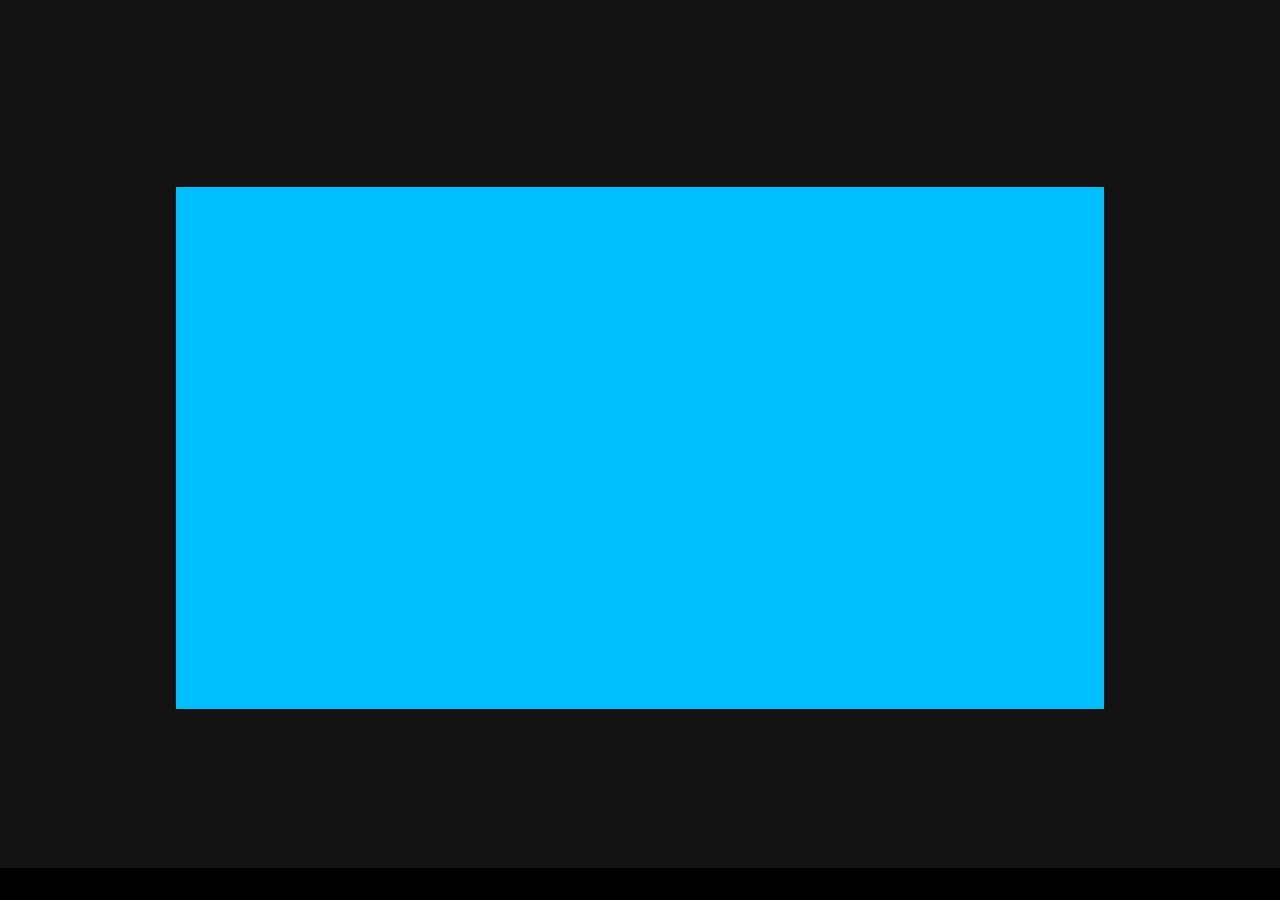
==== index.html @ 817831b6 "Init" ====
<!DOCTYPE html>
<html>
<head>
    <meta charset="utf-8">
    <meta http-equiv="X-UA-Compatible" content="IE=edge">
    <title>lonely_land</title>
    <link rel="stylesheet" href="style.css">
</head>
<body>
    <div class="container">
        <div class="wrapper">
            <div class="main">
                <iframe src="https://player.vimeo.com/video/130586898?autoplay=1&color=ffffff&title=0&byline=0&portrait=0" frameborder="0" webkitallowfullscreen mozallowfullscreen allowfullscreen></iframe>
            </div>
        </div> 
    </div>

    <footer>
        <div class="fb-like" data-href="http://lonely-land.com" data-layout="button_count" data-action="like" data-show-faces="false" data-share="true"></div>
    </footer>


    <!-- FB SDK start -->
        <div id="fb-root"></div>
        <script>(function(d, s, id) {
          var js, fjs = d.getElementsByTagName(s)[0];
          if (d.getElementById(id)) return;
          js = d.createElement(s); js.id = id;
          js.src = "//connect.facebook.net/en_US/sdk.js#xfbml=1&version=v2.3&appId=155847601171458";
          fjs.parentNode.insertBefore(js, fjs);
        }(document, 'script', 'facebook-jssdk'));</script>
    <!-- FB SDK stop -->
</body>
</html>
---- style.css ----
*{
    box-sizing: border-box;
}

html, body{
    margin: 0;
    padding: 0;
    background: rgb(19, 19, 19);
    width: 100%;
    height: 100%;
}

.container{
    margin: 0 auto;
    width: 100%;
    max-width: 960px;
    padding: 0 1em;
    position: relative;
    top: 50%;
    transform: translateY(-50%);

}

.wrapper {
    width: 100%;
    display: inline-block;
    position: relative;

}
.wrapper:after {
    padding-top: 56.25%;
    display: block;
    content: '';
}
.main {
    position: absolute;
    top: 0;
    right: 0;
    bottom: 0;
    left: 0;
    /* fill parent */
    background-color: deepskyblue;
}

iframe{
    width: 100%;
    height: 100%;
}

footer{
    position: absolute;
    left: 0;
    right: 0;
    bottom: 0;
    height: 2em;
    background-color: black;
    text-align: center;
    width: 100%;
}

.fb-like{
    padding-top: 0.4em;
}
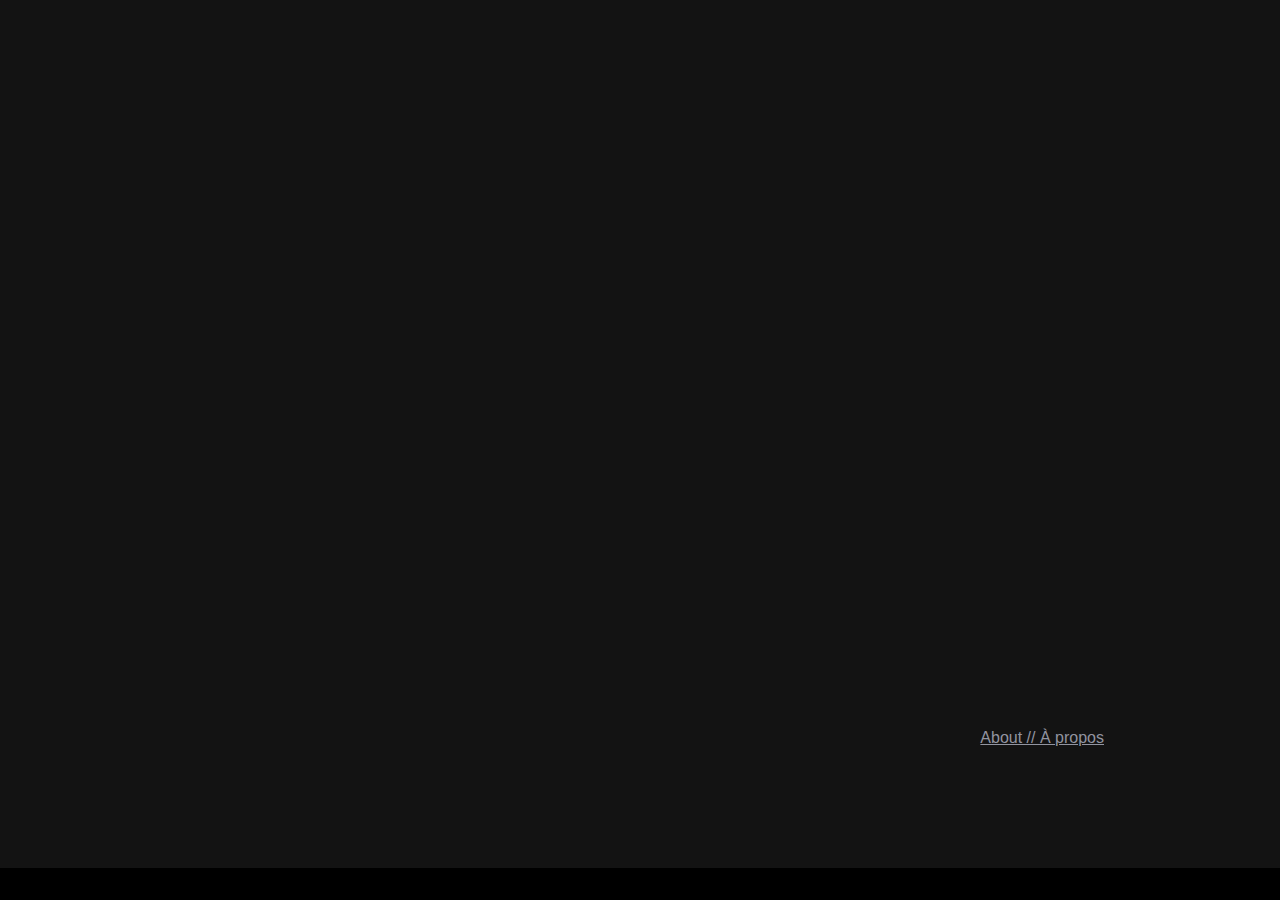
==== commit 88ce32ca: "Added about" ====
--- a/index.html
+++ b/index.html
@@ -4,13 +4,15 @@
     <meta charset="utf-8">
     <meta http-equiv="X-UA-Compatible" content="IE=edge">
     <title>lonely_land</title>
-    <link rel="stylesheet" href="style.css">
+    <link rel="stylesheet" href="/style.css">
+    <meta name="viewport" content="width=device-width, initial-scale=1.0, maximum-scale=1.0, user-scalable=no">
 </head>
 <body>
     <div class="container">
         <div class="wrapper">
             <div class="main">
                 <iframe src="https://player.vimeo.com/video/130586898?autoplay=1&color=ffffff&title=0&byline=0&portrait=0" frameborder="0" webkitallowfullscreen mozallowfullscreen allowfullscreen></iframe>
+                <p class="description"><a href="/about">About // À propos</a></p>
             </div>
         </div> 
     </div>
--- a/style.css
+++ b/style.css
@@ -8,6 +8,7 @@
     background: rgb(19, 19, 19);
     width: 100%;
     height: 100%;
+    font-family: sans-serif;
 }
 
 .container{
@@ -38,13 +39,15 @@
     right: 0;
     bottom: 0;
     left: 0;
-    /* fill parent */
-    background-color: deepskyblue;
 }
 
 iframe{
     width: 100%;
     height: 100%;
+}
+
+.description{
+    text-align: right;
 }
 
 footer{
@@ -60,4 +63,20 @@
 
 .fb-like{
     padding-top: 0.4em;
+}
+
+p{
+    color: rgb(242, 242, 242);
+}
+
+a {
+    color: rgb(146, 148, 160);
+}
+
+hr{
+    max-width: 200px;
+    text-align: left;
+    margin-left: 0;
+    margin-top: 2em;
+    margin-bottom: 2em;
 }